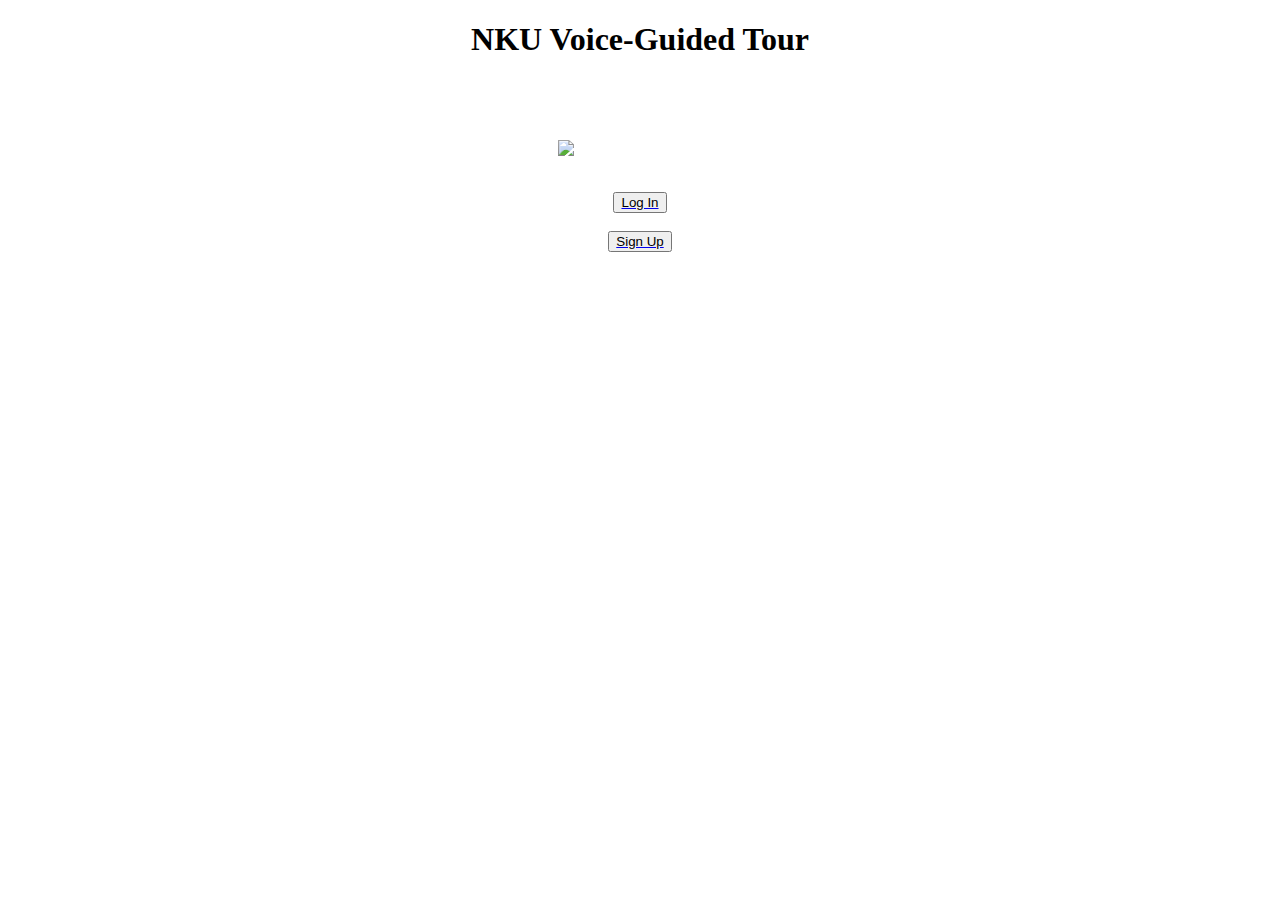
==== index.html @ 57811fbf "basic layout for pages" ====
<!DOCTYPE html>
<html lang="en">


<head>
    <meta charset="UTF-8">
    <title>NKUtour</title>
</head>

<body>
<div >
    <div >
        <h1><center>NKU Voice-Guided Tour</center></h1>
    </div>

    <div>
        <div class="column" style="padding-top: 60px">
         <img src="https://upload.wikimedia.org/wikipedia/en/thumb/0/02/Northern_Kentucky_University_seal.svg/1200px-Northern_Kentucky_University_seal.svg.png" style=" width: 13%; display: block; margin-left: auto; margin-right: auto">
         </div>
        </br>
        </br>

        <div >
            <a href="login.html"><button style="display: block; margin-left: auto; margin-right: auto"  >Log In</button></a></br>
            <a href="signup.html"><button style="display: block; margin-left: auto; margin-right: auto" >Sign Up</button></a></br>
        </div>

    </div>


</div>
</body>
</html>
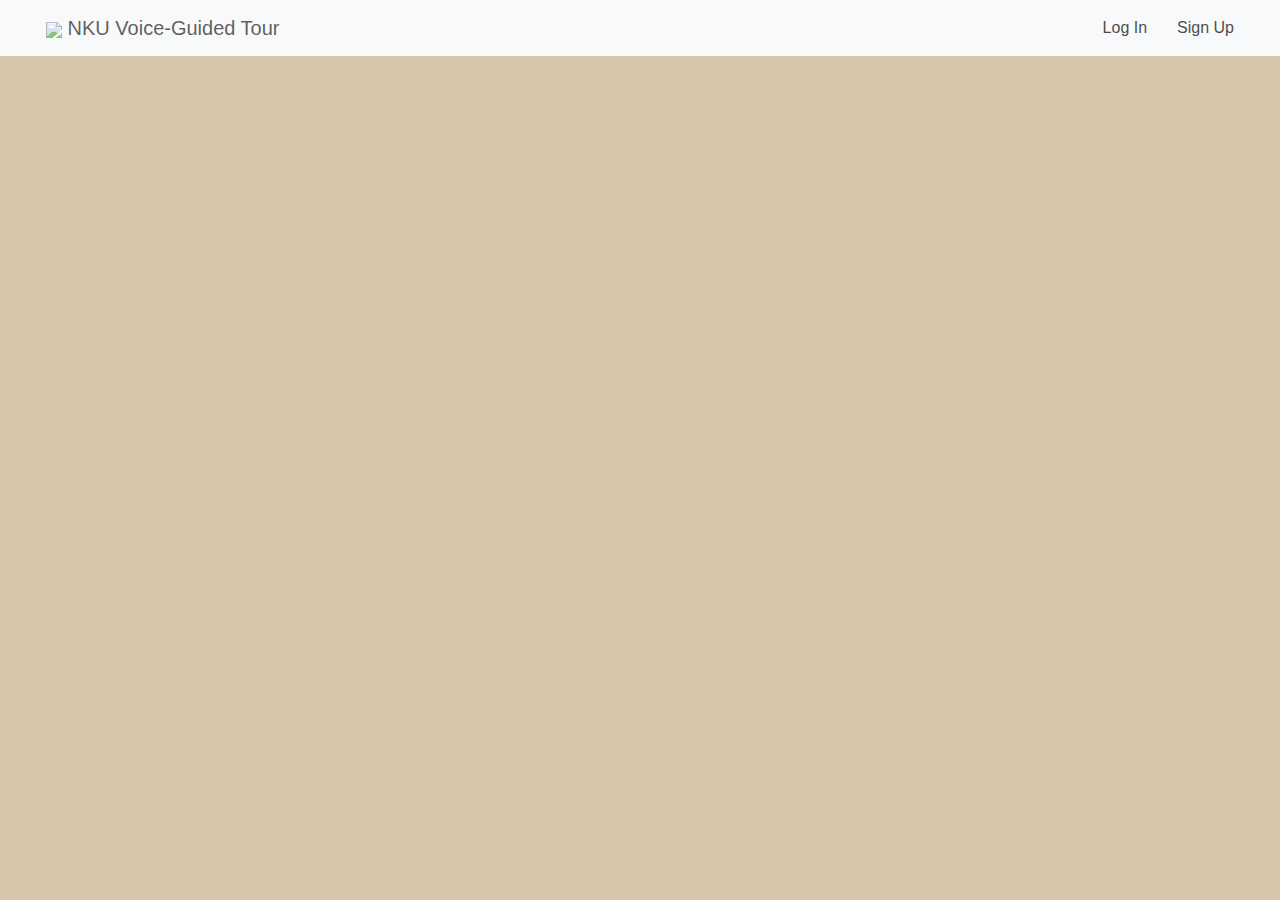
==== commit 5d1b1b86: "updated files" ====
--- a/index.html
+++ b/index.html
@@ -3,32 +3,90 @@
 
 
 <head>
-    <meta charset="UTF-8">
+    <meta charset="utf-8">
+    <link rel="stylesheet" href="https://cdn.jsdelivr.net/npm/bootstrap@4.6.1/dist/css/bootstrap.min.css">
     <title>NKUtour</title>
+
+    <!-- Additional CSS Files -->
+    <link rel="stylesheet" href="style.css">
 </head>
 
+
 <body>
-<div >
-    <div >
-        <h1><center>NKU Voice-Guided Tour</center></h1>
-    </div>
 
-    <div>
-        <div class="column" style="padding-top: 60px">
-         <img src="https://upload.wikimedia.org/wikipedia/en/thumb/0/02/Northern_Kentucky_University_seal.svg/1200px-Northern_Kentucky_University_seal.svg.png" style=" width: 13%; display: block; margin-left: auto; margin-right: auto">
-         </div>
-        </br>
-        </br>
+<div class="navigation-bar">
 
-        <div >
-            <a href="login.html"><button style="display: block; margin-left: auto; margin-right: auto"  >Log In</button></a></br>
-            <a href="signup.html"><button style="display: block; margin-left: auto; margin-right: auto" >Sign Up</button></a></br>
+    <nav class="navbar navbar-light bg-light">
+        <div class="container-fluid">
+            <a class="navbar-brand">
+                <img src="https://upload.wikimedia.org/wikipedia/en/thumb/0/02/Northern_Kentucky_University_seal.svg/1200px-Northern_Kentucky_University_seal.svg.png" >
+                NKU Voice-Guided Tour
+            </a>
+            <ul class="nav justify-content-end">
+                <li class="nav-item">
+                    <a class="openLogin" onclick="openLogInForm()">Log In</a>
+                    <div class="form-popup" id="myForm">
+                        <form  class="form-container">
+                            <h1>Login</h1>
+
+                            <label for="email"><b>Email</b></label>
+                            <input type="text" placeholder="Enter Email" name="email" required>
+
+                            <label for="psw"><b>Password</b></label>
+                            <input type="password" placeholder="Enter Password" name="psw" required>
+
+                            <button type="submit" class="btn">Login</button>
+                            <button type="button" class="btn cancel" onclick="closeLogInForm()">Close</button>
+                        </form>
+                    </div>
+                </li>
+                <li class="nav-item">
+                    <a class="openSignup" onclick="openSignUpForm()">Sign Up</a>
+                    <div class="form-popupp" id="myyForm">
+                        <form  class="form-container">
+                            <h1>Sign Up</h1>
+
+                            <label for="email"><b>Email</b></label>
+                            <input type="text" placeholder="Enter Email" name="email" required>
+
+                            <label for="psw"><b>Password</b></label>
+                            <input type="password" placeholder="Enter Password" name="psw" required>
+
+                            <label for="rpsw"><b>Re-type Password</b></label>
+                            <input type="password" placeholder="Enter Password" name="rpsw" required>
+
+                            <button type="submit" class="btn">Sign Up</button>
+                            <button type="button" class="btn cancel" onclick="closeSignUpForm()">Close</button>
+                        </form>
+                    </div>
+                </li>
+            </ul>
+
         </div>
-
-    </div>
+    </nav>
+</div>
 
 
-</div>
+<script>
+    function openLogInForm() {
+        document.getElementById("myForm").style.display = "block";
+    }
+
+    function closeLogInForm() {
+        document.getElementById("myForm").style.display = "none";
+    }
+
+    function openSignUpForm() {
+        document.getElementById("myyForm").style.display = "block";
+    }
+
+    function closeSignUpForm() {
+        document.getElementById("myyForm").style.display = "none";
+    }
+</script>
+
 </body>
 </html>
 
+
+
--- a/style.css
+++ b/style.css
@@ -0,0 +1,480 @@
+
+body {
+    margin: 0;
+    padding: 0;
+    background-color:  #D7C6AC;
+}
+
+.create{
+    @import url('https://fonts.googleapis.com/css2?family=Roboto:ital,wght@0,100;0,300;0,400;0,500;0,700;0,900;1,100;1,300;1,400;1,500;1,700;1,900&display=swap');
+    margin: 0;
+    padding: 0;
+    background-color:  #D7C6AC;
+}
+
+.nav{
+    float: right;
+}
+
+
+:root{
+    --font1: 'Heebo', sans-serif;
+    --font2: 'Fira Sans Extra Condensed', sans-serif;
+    --font3: 'Roboto', sans-serif
+}
+
+
+.container{
+    display: flex;
+}
+
+.container .card-body{
+    margin-top: -20px;
+    margin-bottom: -15px;
+}
+
+.container-fluid{
+    display: flex;
+}
+
+
+.card-title{
+    font-size: 18.7px;
+}
+
+h2{
+    font-weight: 900
+}
+
+
+.card:hover{
+    transform: scale(1.05);
+    box-shadow: 0 10px 20px rgba(0, 0, 0, .12), 0 4px 8px rgba(0, 0, 0, .06)
+}
+
+.btn-warning{
+    background: none #f7810a;
+    color: #ffffff;
+    fill: #ffffff;
+    border: none;
+    text-decoration: none;
+    outline: 0;
+    box-shadow: -1px 6px 19px rgba(247, 129, 10, 0.25);
+    border-radius: 100px;
+
+
+}
+
+.btn-warning:hover{
+    background: none #ff962b;
+    color: #ffffff;
+    box-shadow: -1px 6px 13px rgba(255, 150, 43, 0.35)
+}
+
+
+ul {
+    display: flex;
+    flex-direction: row;
+    list-style-type: none;
+}
+
+a {
+    text-decoration: none;
+    color: black;
+    font-size: 16px;
+    font-family: "Trebuchet MS", Arial, Helvetica, sans-serif;
+    padding: 5px 15px;
+    opacity: 0.7;
+}
+
+.feature-box{
+    width: 70%;
+    margin: auto;
+    display: flex;
+    align-items: center;
+    text-align: center;
+    padding-right:190px;
+    padding-top: 230px;
+}
+
+.features{
+    flex-basis: 50%;
+    background-color: black;
+    border: 3px solid white;
+    padding: 20px;
+    color: white;
+    font-family: 'Work Sans', sans-serif;
+}
+
+.features ul{
+    padding: 3px;
+}
+
+.features-img{
+    flex-basis: 50%;
+    margin: 0;
+    position: relative;
+    max-width: 220px;
+    height: 220px;
+    display: block;
+    margin-left: auto;
+    margin-right: auto;
+    top:25%;
+}
+
+.features-img img{
+    width: 75%;
+    border-radius: 10px;
+    opacity: 1;
+}
+
+.pics {
+    position: relative;
+    top: 50%;
+    left: 50%;
+    transform: translate(-50%, -50%);
+}
+
+.nku {
+    text-align: center;
+    position: absolute;
+    top: 50%;
+    left: 50%;
+    transform: translate(-50%, -50%);
+    color: black;
+    font-family:'Unlock', cursive ;
+    font-size: 23px;
+}
+
+.hero-image {
+    background-image: url("https://encrypted-tbn0.gstatic.com/images?q=tbn:ANd9GcQE7lmmCoPps-l4SpFfQ8dMF1S9EM315xr0AQ&usqp=CAU");
+    background-color: #cccccc;
+    height: 870px;
+    background-position: center;
+    background-size: cover;
+    position: relative;
+}
+
+.new-hero-image h1{
+    font-family: 'Unlock', cursive;
+    font-weight: bold;
+    color: antiquewhite;
+}
+
+.card{
+    width:250px;
+    height: 290px;
+
+}
+
+.card-img-top{
+    width:250px;
+    height: 180px;
+}
+
+.row-two{
+    display: flex;
+    padding: 20px;
+    padding-top: 70px;
+    justify-content: space-evenly;
+}
+
+.hero-text {
+    text-align: center;
+    position: absolute;
+    top: 50%;
+    left: 50%;
+    transform: translate(-50%, -50%);
+    color: whitesmoke;
+    font-family:'Unlock', cursive ;
+    font-size: 50px;
+}
+
+img {
+    width: 5.5%;
+}
+
+
+/* Button used to open the contact form - fixed at the bottom of the page */
+.openLogin {
+
+}
+
+
+/* Button used to open the contact form - fixed at the bottom of the page */
+.openSignup {
+}
+
+/* The popup form - hidden by default */
+.form-popup {
+    display: none;
+    position: fixed;
+    margin-top: 200px;
+    left: 825px;
+    z-index: 200;
+    border-color: black;
+}
+
+/* The popup form - hidden by default */
+.form-popupp {
+    display: none;
+    position: fixed;
+    margin-top: 100px;
+    left: 825px;
+    z-index: 200;
+}
+
+/* Add styles to the form container */
+.form-container {
+    max-width: 300px;
+    padding: 40px;
+    padding-left: 20px;
+    padding-right: 90px;
+    padding-bottom: 20px;
+    padding-top: 20px;
+    background-color: whitesmoke;
+    z-index: -1;
+    border-radius: 8px;
+}
+
+.nav-item{
+    justify-content: end;
+}
+
+.form-container .h1{
+    padding-left: 200%;
+}
+
+/* Full-width input fields */
+.form-container input[type=text], .form-container input[type=password] {
+    width: 250px;
+    padding: 10px;
+    margin: 10px 0 20px 0;
+    border: 10px black;
+    background: #f1f1f0;
+}
+
+/* When the inputs get focus, do something */
+.form-container input[type=text]:focus, .form-container input[type=password]:focus {
+    background-color: #ddd;
+    outline: none;
+}
+
+/* Set a style for the submit/login button */
+.form-container .btn {
+    background-color: #FAC35B;
+    color: black;
+    padding: 10px 10px;
+    margin-left: 30px;
+    border: none;
+    cursor: pointer;
+    width: 100%;
+    margin-bottom:10px;
+    opacity: 0.9;
+}
+
+/* Add a red background color to the cancel button */
+.form-container .cancel {
+    background-color: black;
+    color: white;
+
+}
+
+/* Add some hover effects to buttons */
+.form-container .btn:hover, .open-button:hover {
+    opacity: 2;
+}
+
+
+.product-content {
+    border: 1px solid #dfe5e9;
+    margin-bottom: 20px;
+    margin-top: 12px;
+    background: #fff
+}
+
+
+.product-content .description {
+    font-size: 12.5px;
+    line-height: 20px;
+    padding: 10px 14px 16px 19px;
+    background: #fff
+}
+
+
+.product-deatil {
+        padding: 40px 30px 50px
+    }
+
+.product-deatil hr+.description-tabs {
+    padding: 0 0 5px!important
+}
+
+ .nav-pills{
+    padding-left: 0px;
+}
+
+
+.product-deatil .name {
+    margin-top: 0;
+    margin-bottom: 0
+}
+
+.prod-img{
+    width: 100%;
+}
+
+
+.product-deatil .fa-2x {
+    font-size: 16px!important
+}
+
+.product-deatil .fa-2x>h5 {
+    font-size: 12px;
+    margin: 0
+}
+
+
+.product-deatil .certified ul {
+    padding-left: 0;
+}
+
+.product-deatil .certified ul li {
+    display: inline-block;
+    background-color: #f9f9f9;
+    border: 1px solid #ccc;
+    padding: 13px 19px
+}
+
+.product-deatil .certified ul li a span {
+    display: block;
+    color: #21c2f8;
+    font-size: 13px;
+    font-weight: 700;
+    text-align: center
+}
+
+
+.container{
+    padding-top: 150px;
+
+}
+
+
+.contact input {
+    background: #fff;
+    border: 1px solid #fff;
+    border-radius: 3px;
+    -webkit-box-shadow: none;
+    box-shadow: none;
+    color: #232434;
+    font-size: 16px;
+    padding: 30px;
+    font-family: 'poppins', sans-serif;
+
+}
+
+.contact textarea {
+    background: #fff;
+    border: 1px solid #fff;
+    border-radius: 3px;
+    -webkit-box-shadow: none;
+    box-shadow: none;
+    color: #232434;
+    font-size: 16px;
+    padding: 10px;
+    width: 100%;
+    font-family: 'poppins', sans-serif;
+    padding-left: 30px;
+    -webkit-transition: all 0.3s ease 0s;
+    -o-transition: all 0.3s ease 0s;
+    transition: all 0.3s ease 0s;
+}
+
+.contact input:focus {
+    background: #fff;
+    border: 1px solid #fff;
+    color: #232434;
+    -webkit-box-shadow: none;
+    box-shadow: none;
+    outline: 0 none;
+}
+
+.contact textarea:focus {
+    background: #fff;
+    border: 1px solid #fff;
+    color: #232434;
+    -webkit-box-shadow: none;
+    box-shadow: none;
+    outline: 0 none;
+}
+
+.form-control::placeholder {
+    color: #232434;
+
+}
+
+.btn-contact-bg {
+    border-radius: 30px;
+    color: #fff;
+    padding: 15px 27px;
+    text-transform: capitalize;
+    -webkit-transition: all 0.3s ease 0s;
+    -o-transition: all 0.3s ease 0s;
+    transition: all 0.3s ease 0s;
+    background: #f7810a;
+    font-family: 'poppins', sans-serif;
+    cursor: pointer;
+    width: 100%;
+}
+
+
+/*START ADDRESS*/
+
+.single_address {
+    overflow: hidden;
+    margin-bottom: 10px;
+    padding-left: 40px;
+}
+
+
+.single_address i {
+    background: #f6f6f6;
+    color: #f7810a;
+    border-radius: 30px;
+    width: 60px;
+    height: 60px;
+    line-height: 60px;
+    text-align: center;
+    float: left;
+    margin-right: 14px;
+    font-size: 22px;
+    -webkit-box-shadow: 0 5px 30px 0 rgba(0, 0, 0, 0.1);
+    box-shadow: 0 5px 30px 0 rgba(0, 0, 0, 0.1);
+    margin-bottom: 20px;
+    -webkit-transition: all 0.3s ease 0s;
+    -o-transition: all 0.3s ease 0s;
+    transition: all 0.3s ease 0s;
+}
+
+.single_address:hover i {
+    background: #f7810a;
+    color: #fff;
+}
+
+.single_address h4 {
+    font-size: 18px;
+    margin-bottom: 10px;
+    font-weight: 600;
+}
+
+.single_address p {
+    overflow: hidden;
+    margin-top: 5px;
+}
+
+
+
+
+
+
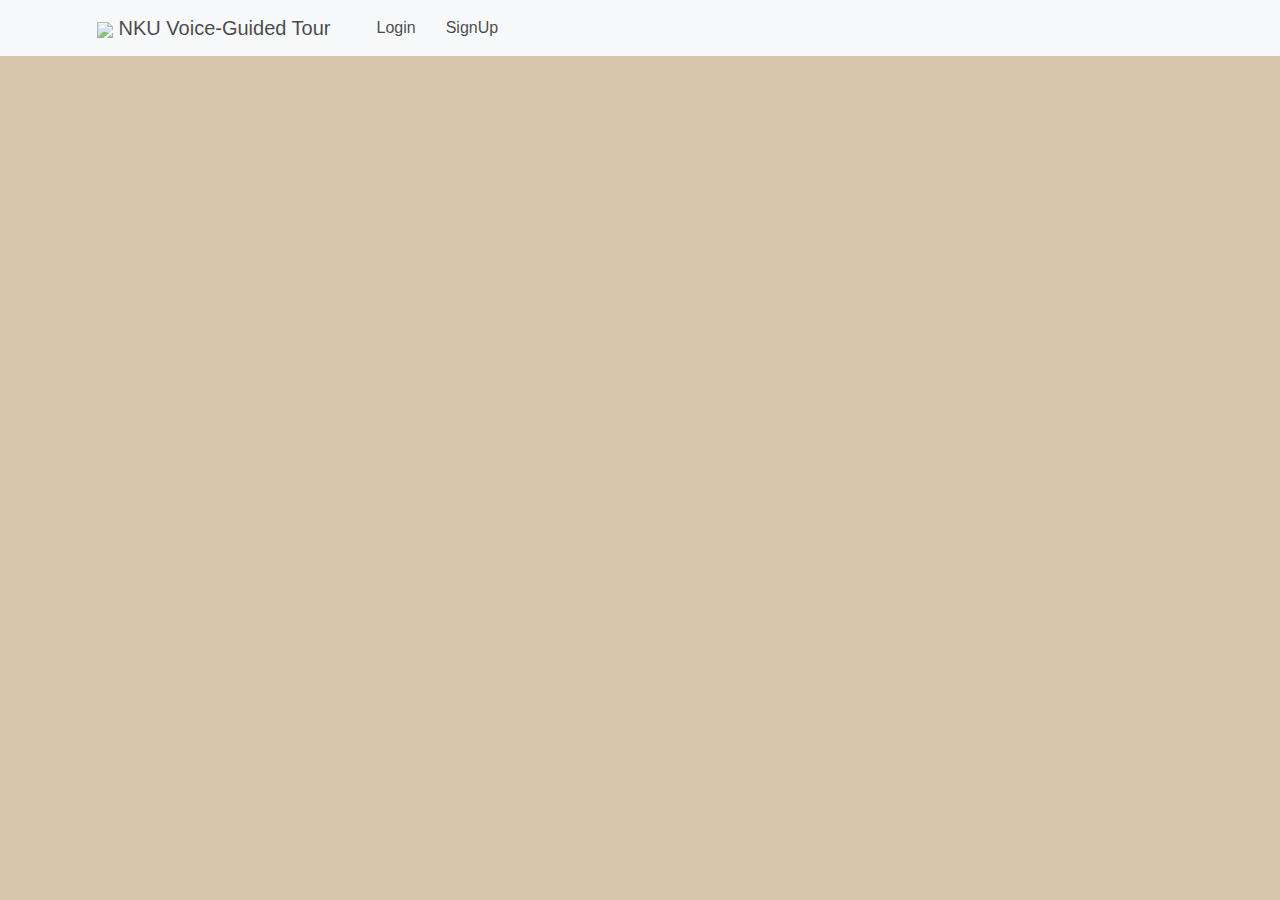
==== commit 662c65ad: "added forms file and updated files" ====
--- a/index.html
+++ b/index.html
@@ -4,7 +4,7 @@
 
 <head>
     <meta charset="utf-8">
-    <link rel="stylesheet" href="https://cdn.jsdelivr.net/npm/bootstrap@4.6.1/dist/css/bootstrap.min.css">
+    <link rel="stylesheet" href="https://cdn.jsdelivr.net/npm/bootstrap@5.2.0-beta1/dist/css/bootstrap.min.css">
     <title>NKUtour</title>
 
     <!-- Additional CSS Files -->
@@ -12,63 +12,85 @@
 </head>
 
 
-<body>
+<body class="bg">
 
+<nav class="navbar navbar-expand bg-light navbar-light">
+    <div class="container">
+        <a class="navbar-brand">
+            <img src="https://upload.wikimedia.org/wikipedia/en/thumb/0/02/Northern_Kentucky_University_seal.svg/1200px-Northern_Kentucky_University_seal.svg.png" >
+            NKU Voice-Guided Tour
+        </a>
+        <div class="collapse navbar-collapse" id="navmenu">
+            <ul class="navbar-nav ">
+                <li class="nav-item">
+                    <a class="openLogin"  onclick="openLogInForm()">Login</a>
+                </li>
+                <li class="nav-item">
+                    <a class="openSignup" onclick="openSignUpForm()">SignUp</a>
+                </li>
+            </ul>
+        </div>
+    </div>
+</nav>
+<br />
+
+
+<!---
 <div class="navigation-bar">
-
     <nav class="navbar navbar-light bg-light">
         <div class="container-fluid">
             <a class="navbar-brand">
                 <img src="https://upload.wikimedia.org/wikipedia/en/thumb/0/02/Northern_Kentucky_University_seal.svg/1200px-Northern_Kentucky_University_seal.svg.png" >
                 NKU Voice-Guided Tour
             </a>
-            <ul class="nav justify-content-end">
+            <ul class="nav justify-content">
                 <li class="nav-item">
-                    <a class="openLogin" onclick="openLogInForm()">Log In</a>
-                    <div class="form-popup" id="myForm">
-                        <form  class="form-container">
-                            <h1>Login</h1>
-
-                            <label for="email"><b>Email</b></label>
-                            <input type="text" placeholder="Enter Email" name="email" required>
-
-                            <label for="psw"><b>Password</b></label>
-                            <input type="password" placeholder="Enter Password" name="psw" required>
-
-                            <button type="submit" class="btn">Login</button>
-                            <button type="button" class="btn cancel" onclick="closeLogInForm()">Close</button>
-                        </form>
-                    </div>
+                    <a class="openLogin"  onclick="openLogInForm()">Log In</a>
                 </li>
                 <li class="nav-item">
                     <a class="openSignup" onclick="openSignUpForm()">Sign Up</a>
-                    <div class="form-popupp" id="myyForm">
-                        <form  class="form-container">
-                            <h1>Sign Up</h1>
-
-                            <label for="email"><b>Email</b></label>
-                            <input type="text" placeholder="Enter Email" name="email" required>
-
-                            <label for="psw"><b>Password</b></label>
-                            <input type="password" placeholder="Enter Password" name="psw" required>
-
-                            <label for="rpsw"><b>Re-type Password</b></label>
-                            <input type="password" placeholder="Enter Password" name="rpsw" required>
-
-                            <button type="submit" class="btn">Sign Up</button>
-                            <button type="button" class="btn cancel" onclick="closeSignUpForm()">Close</button>
-                        </form>
-                    </div>
                 </li>
             </ul>
-
         </div>
     </nav>
-</div>
+--->
+    <div class="d-flex justify-content-center p-5 ">
+        <div class="form-popup" id="myForm">
+            <form  class="form-container">
+                <h1>Login</h1>
+                <label for="email"><b>Email</b></label>
+                <input type="text" placeholder="Enter Email" name="email" required>
+
+                <label for="psw"><b>Password</b></label>
+                <input type="password" placeholder="Enter Password" name="psw" required>
+
+                <button type="submit" class="btn">Login</button>
+                <button type="button" class="btn cancel" onclick="closeLogInForm()">Close</button>
+            </form>
+        </div>
+
+        <div class="form-popupp" id="myyForm">
+            <form  class="form-container">
+                <h1>Sign Up</h1>
+                <label for="email"><b>Email</b></label>
+                <input type="text" placeholder="Enter Email" name="email" required>
+
+                <label for="psw"><b>Password</b></label>
+                <input type="password" placeholder="Enter Password" name="psw" required>
+
+                <label for="rpsw"><b>Re-type Password</b></label>
+                <input type="password" placeholder="Enter Password" name="rpsw" required>
+
+                <button type="submit" class="btn">Sign Up</button>
+                <button type="button" class="btn cancel" onclick="closeSignUpForm()">Close</button>
+            </form>
+        </div>
+    </div>
 
 
 <script>
     function openLogInForm() {
+        document.getElementById("myyForm").style.display = "none";
         document.getElementById("myForm").style.display = "block";
     }
 
@@ -77,6 +99,7 @@
     }
 
     function openSignUpForm() {
+        document.getElementById("myForm").style.display = "none";
         document.getElementById("myyForm").style.display = "block";
     }
 
--- a/style.css
+++ b/style.css
@@ -4,6 +4,13 @@
     padding: 0;
     background-color:  #D7C6AC;
 }
+
+.bg{
+    background-image:url("https://www.goodyclancy.com/wp-content/uploads/2014/05/nku_griffin-hall-exterior-night_goody-clancy-900x615.jpg");
+    background-repeat:no-repeat;
+    background-size: cover;
+}
+
 
 .create{
     @import url('https://fonts.googleapis.com/css2?family=Roboto:ital,wght@0,100;0,300;0,400;0,500;0,700;0,900;1,100;1,300;1,400;1,500;1,700;1,900&display=swap');
@@ -12,11 +19,6 @@
     background-color:  #D7C6AC;
 }
 
-.nav{
-    float: right;
-}
-
-
 :root{
     --font1: 'Heebo', sans-serif;
     --font2: 'Fira Sans Extra Condensed', sans-serif;
@@ -24,26 +26,18 @@
 }
 
 
-.container{
-    display: flex;
-}
-
 .container .card-body{
     margin-top: -20px;
     margin-bottom: -15px;
 }
 
-.container-fluid{
-    display: flex;
-}
-
 
 .card-title{
     font-size: 18.7px;
 }
 
 h2{
-    font-weight: 900
+    font-weight: 800
 }
 
 
@@ -61,8 +55,6 @@
     outline: 0;
     box-shadow: -1px 6px 19px rgba(247, 129, 10, 0.25);
     border-radius: 100px;
-
-
 }
 
 .btn-warning:hover{
@@ -195,55 +187,32 @@
 }
 
 
-/* Button used to open the contact form - fixed at the bottom of the page */
-.openLogin {
-
-}
-
-
-/* Button used to open the contact form - fixed at the bottom of the page */
-.openSignup {
-}
-
 /* The popup form - hidden by default */
 .form-popup {
     display: none;
-    position: fixed;
-    margin-top: 200px;
-    left: 825px;
-    z-index: 200;
-    border-color: black;
+    align-items: center;
 }
 
 /* The popup form - hidden by default */
 .form-popupp {
     display: none;
-    position: fixed;
-    margin-top: 100px;
-    left: 825px;
-    z-index: 200;
+
+
+
 }
 
 /* Add styles to the form container */
 .form-container {
+    justify-content: center;
     max-width: 300px;
-    padding: 40px;
     padding-left: 20px;
     padding-right: 90px;
     padding-bottom: 20px;
     padding-top: 20px;
     background-color: whitesmoke;
-    z-index: -1;
     border-radius: 8px;
 }
 
-.nav-item{
-    justify-content: end;
-}
-
-.form-container .h1{
-    padding-left: 200%;
-}
 
 /* Full-width input fields */
 .form-container input[type=text], .form-container input[type=password] {
@@ -306,14 +275,6 @@
         padding: 40px 30px 50px
     }
 
-.product-deatil hr+.description-tabs {
-    padding: 0 0 5px!important
-}
-
- .nav-pills{
-    padding-left: 0px;
-}
-
 
 .product-deatil .name {
     margin-top: 0;
@@ -355,10 +316,6 @@
 }
 
 
-.container{
-    padding-top: 150px;
-
-}
 
 
 .contact input {
@@ -425,7 +382,7 @@
     background: #f7810a;
     font-family: 'poppins', sans-serif;
     cursor: pointer;
-    width: 100%;
+
 }
 
 
@@ -474,7 +431,25 @@
 }
 
 
-
-
-
-
+.map-container{
+    overflow:hidden;
+    padding-bottom:50%;
+    position:relative;
+    height:0;
+}
+.map-container iframe{
+    left:53.8%;
+    top:5%;
+    height:70%;
+    width:25%;
+    position:absolute;
+}
+
+.call{
+    display: block;
+}
+
+
+
+
+
